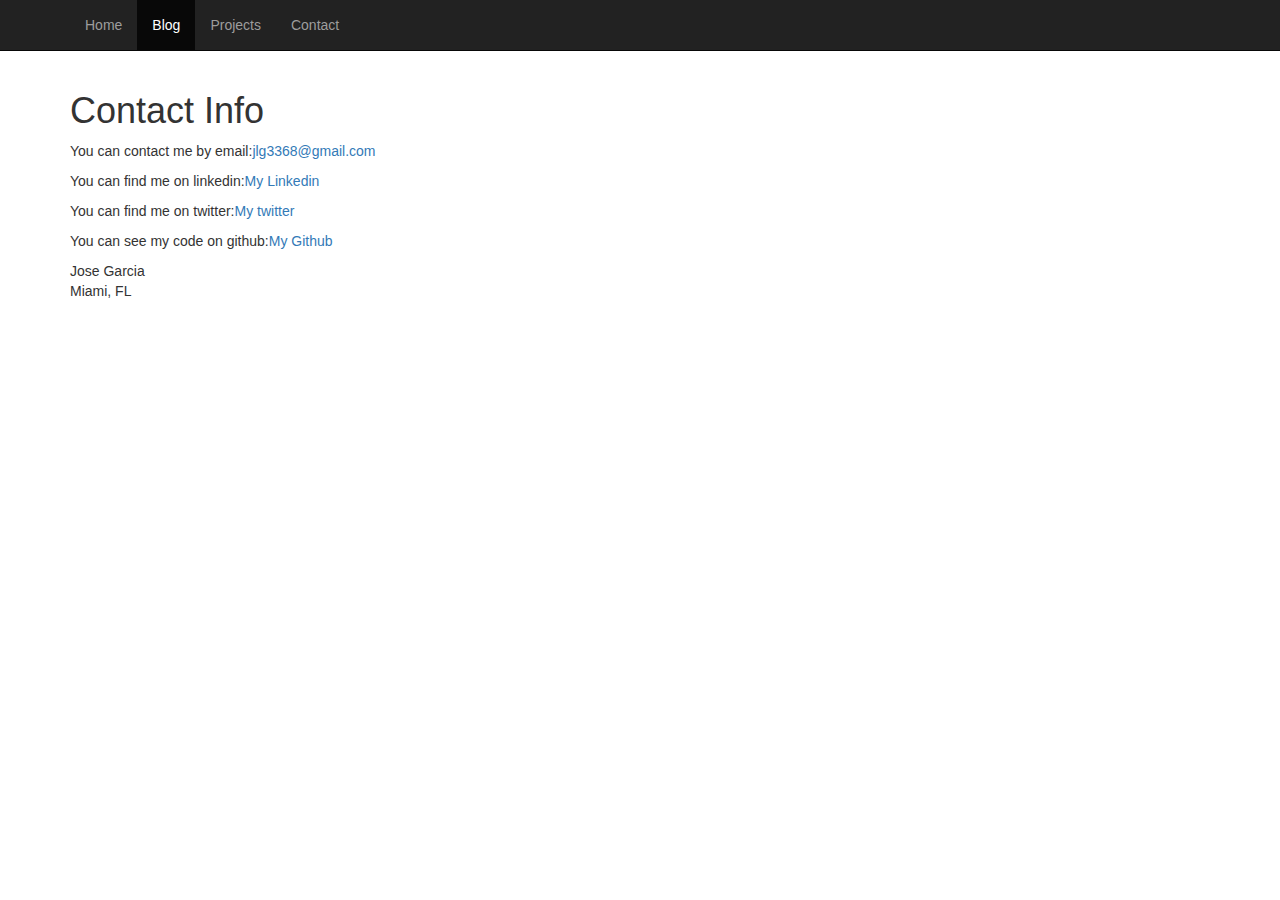
==== contact/index.html @ f1713163 "changes" ====
<!DOCTYPE html>
<html>
  <head>
    <meta charset="utf-8">
    <meta name="viewport" content="width=device-width, initial-scale=1">
    <link rel="stylesheet" href="https://maxcdn.bootstrapcdn.com/bootstrap/3.3.5/css/bootstrap.min.css">
    <link rel="stylesheet" href="../main.css">
    <title>Jose's Contact Info</title>
  </head>
  <body>
    <div class="navbar navbar-inverse navbar-static-top">
      <div class="container">
        <ul class="nav navbar-nav">
          <li><a href="../">Home</a></li>
          <li class="active"><a href="../blog/">Blog</a></li>
          <li><a href="../projects/">Projects</a></li>
          <li><a href="../contact/">Contact</a></li>
        </ul>
      </div>
    </div>

    <div class="container">
    <h1 class="title">Contact Info</h1>

    <p>
      You can contact me by email:<a href="mailto:jlg3368@gmail.com">jlg3368@gmail.com</a>
    </p>
    <p>
      You can find me on linkedin:<a href="https://www.linkedin.com/in/josegarcia7">My Linkedin</a>
    </p>
    <p>
      You can find me on twitter:<a href="https://twitter.com/Nomakk6">My twitter</a>
    </p>
    <p>
      You can see my code on github:<a href="https://github.com/Nomakk6">My Github</a>
    </p>

    <p>
      Jose Garcia<br>
      Miami, FL
    </p>
    </div>
  </body>
</html>
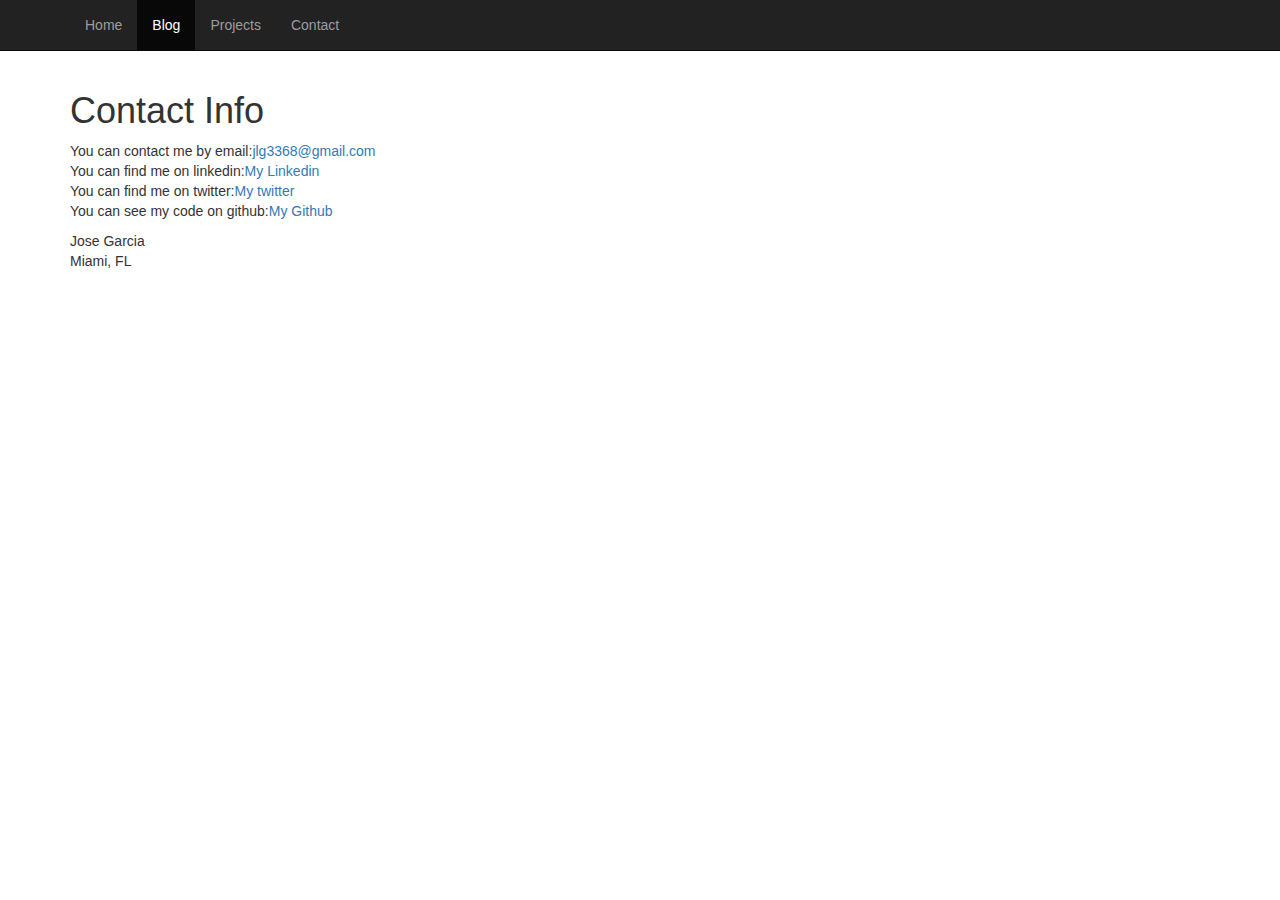
==== commit 3cc324eb: "changes" ====
--- a/contact/index.html
+++ b/contact/index.html
@@ -23,15 +23,9 @@
     <h1 class="title">Contact Info</h1>
 
     <p>
-      You can contact me by email:<a href="mailto:jlg3368@gmail.com">jlg3368@gmail.com</a>
-    </p>
-    <p>
-      You can find me on linkedin:<a href="https://www.linkedin.com/in/josegarcia7">My Linkedin</a>
-    </p>
-    <p>
-      You can find me on twitter:<a href="https://twitter.com/Nomakk6">My twitter</a>
-    </p>
-    <p>
+      You can contact me by email:<a href="mailto:jlg3368@gmail.com">jlg3368@gmail.com</a><br>
+      You can find me on linkedin:<a href="https://www.linkedin.com/in/josegarcia7">My Linkedin</a><br>
+      You can find me on twitter:<a href="https://twitter.com/Nomakk6">My twitter</a><br>
       You can see my code on github:<a href="https://github.com/Nomakk6">My Github</a>
     </p>
 
